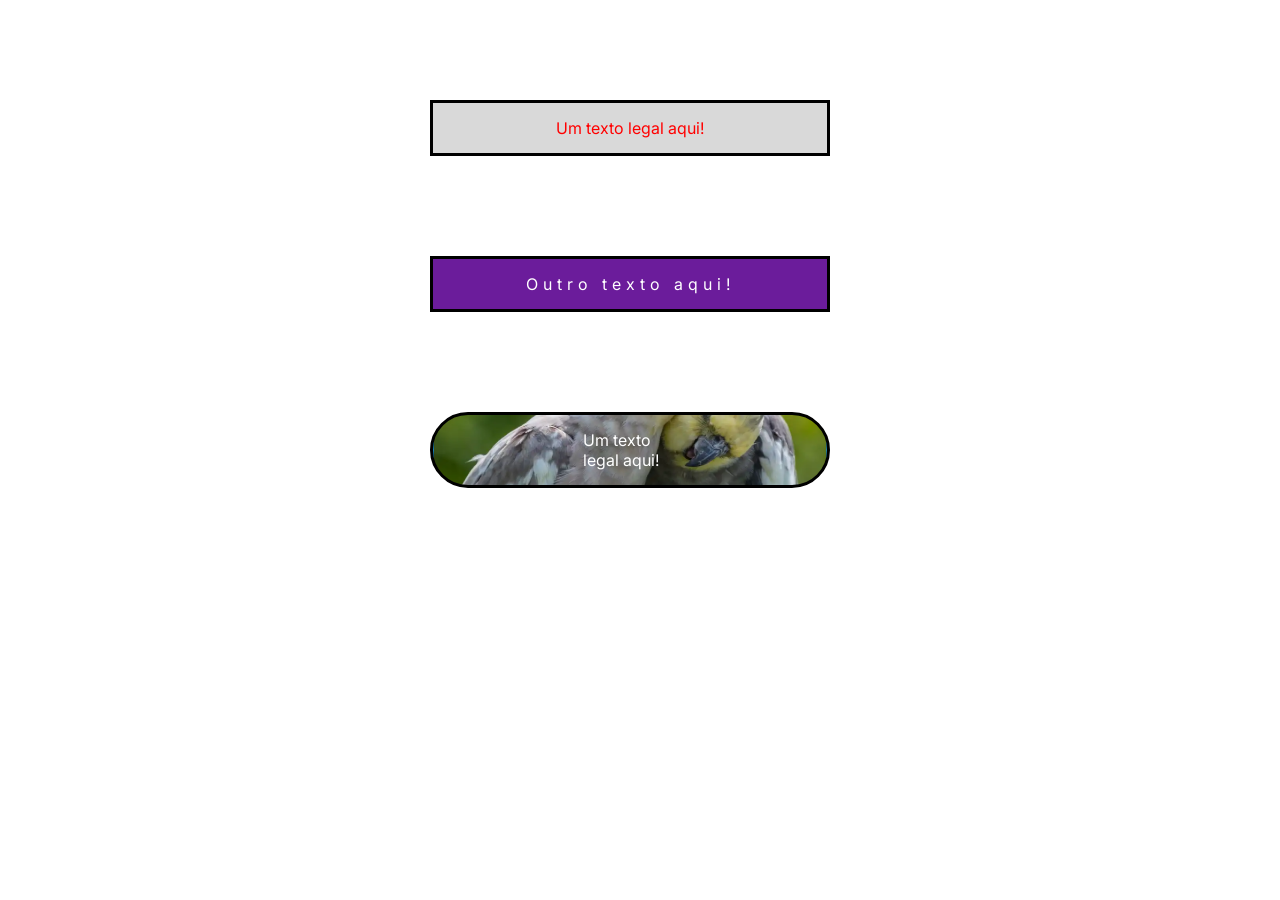
==== exercicio4.html @ 554c98ce "Add files via upload" ====
<html lang="pt-br" dir="ltr">
    <head>
        <meta charset="utf-8">
        <title>Exercicio 4 </title>
        <link rel="stylesheet" href="assets/css/exercicio4.css">
    </head>
    <body>
        <div>
            <div class="caixa1">
                <p>Um texto legal aqui!</p>
            </div>
            <div class="caixa2">
                <p>Outro texto aqui!</p>
            </div>

            <div class="caixa3">
                <p>Um texto legal aqui!</p>
            </div>
        </div>

    </body>
</html>
---- assets/css/exercicio4.css ----
@import url('https://fonts.googleapis.com/css2?family=Inter:ital,opsz,wght@0,14..32,100..900;1,14..32,100..900&display=swap');

*{
    margin: 0;
    padding: 0;
    border: 0;
    text-decoration: none;
    box-sizing: border-box;
}
body{
        font-family: "Inter", sans-serif;
}

.caixa1{
    display: flex;
    color: red;
    background-color: #D9D9D9;
    border: 3px solid black;
    padding: 15px; 
    width: 400px;
}

.caixa2{
    display: flex;
    color:white ;
    background-color: #6B1C9B;
    border: 3px solid black;
    padding: 15px ; 
    width: 400px;
    letter-spacing: 5px;
    
    
}

.caixa3{
    display: flex;
    color: white;
    background-image: url(../img/calopsita.png);
    border: 3px solid black;
    padding: 15px 150px; 
    width: 400px;
    border-radius: 50px;
    background-position: center;
    background-size: cover;
    
}
div{
    justify-content: space-around;
    margin-left: 215px;
    margin-top: 100px;
    
}
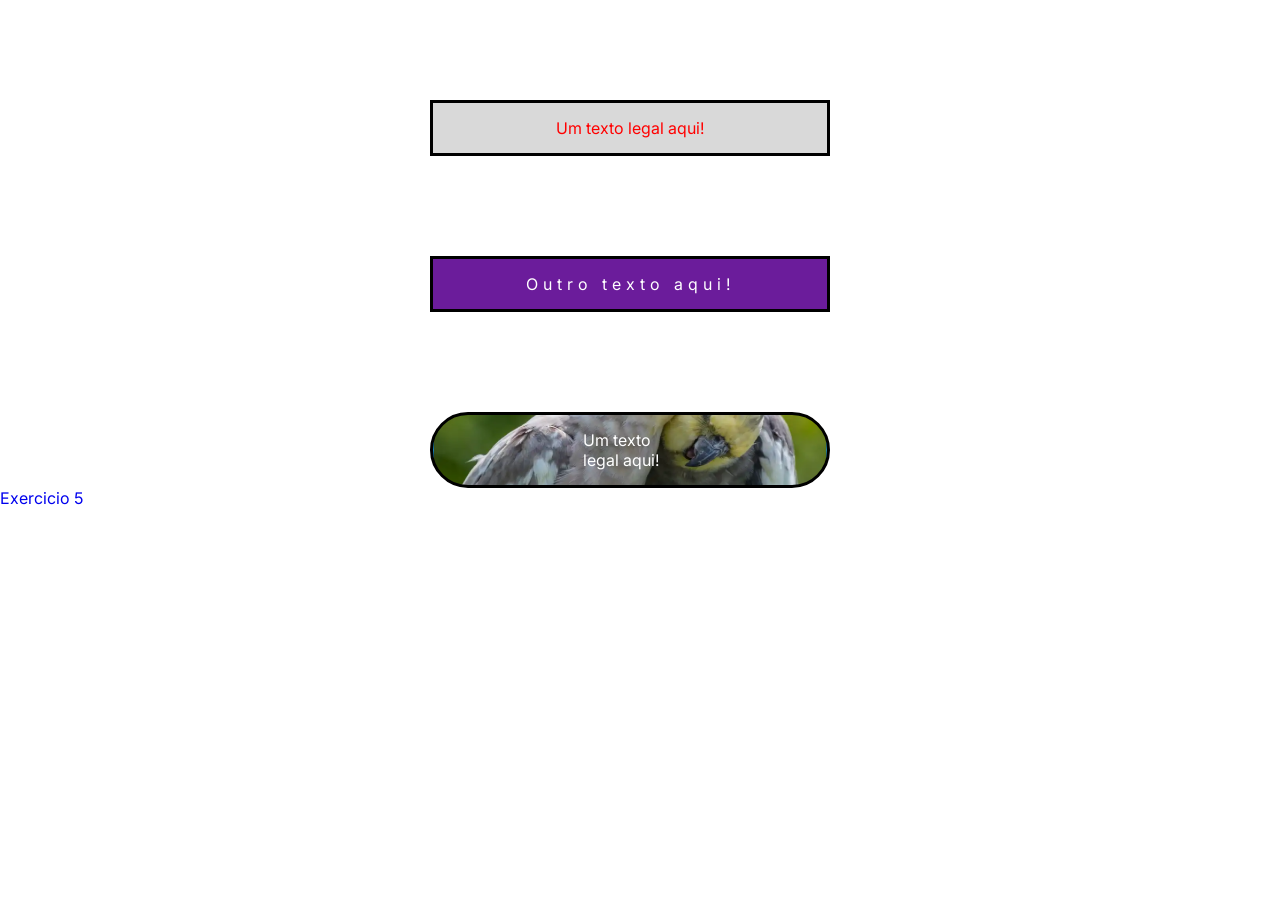
==== commit 2a9f2184: "Add files via upload" ====
--- a/exercicio4.html
+++ b/exercicio4.html
@@ -18,5 +18,7 @@
             </div>
         </div>
 
+        <a href="exercicio5.html">Exercicio 5</a>
+
     </body>
 </html> 
